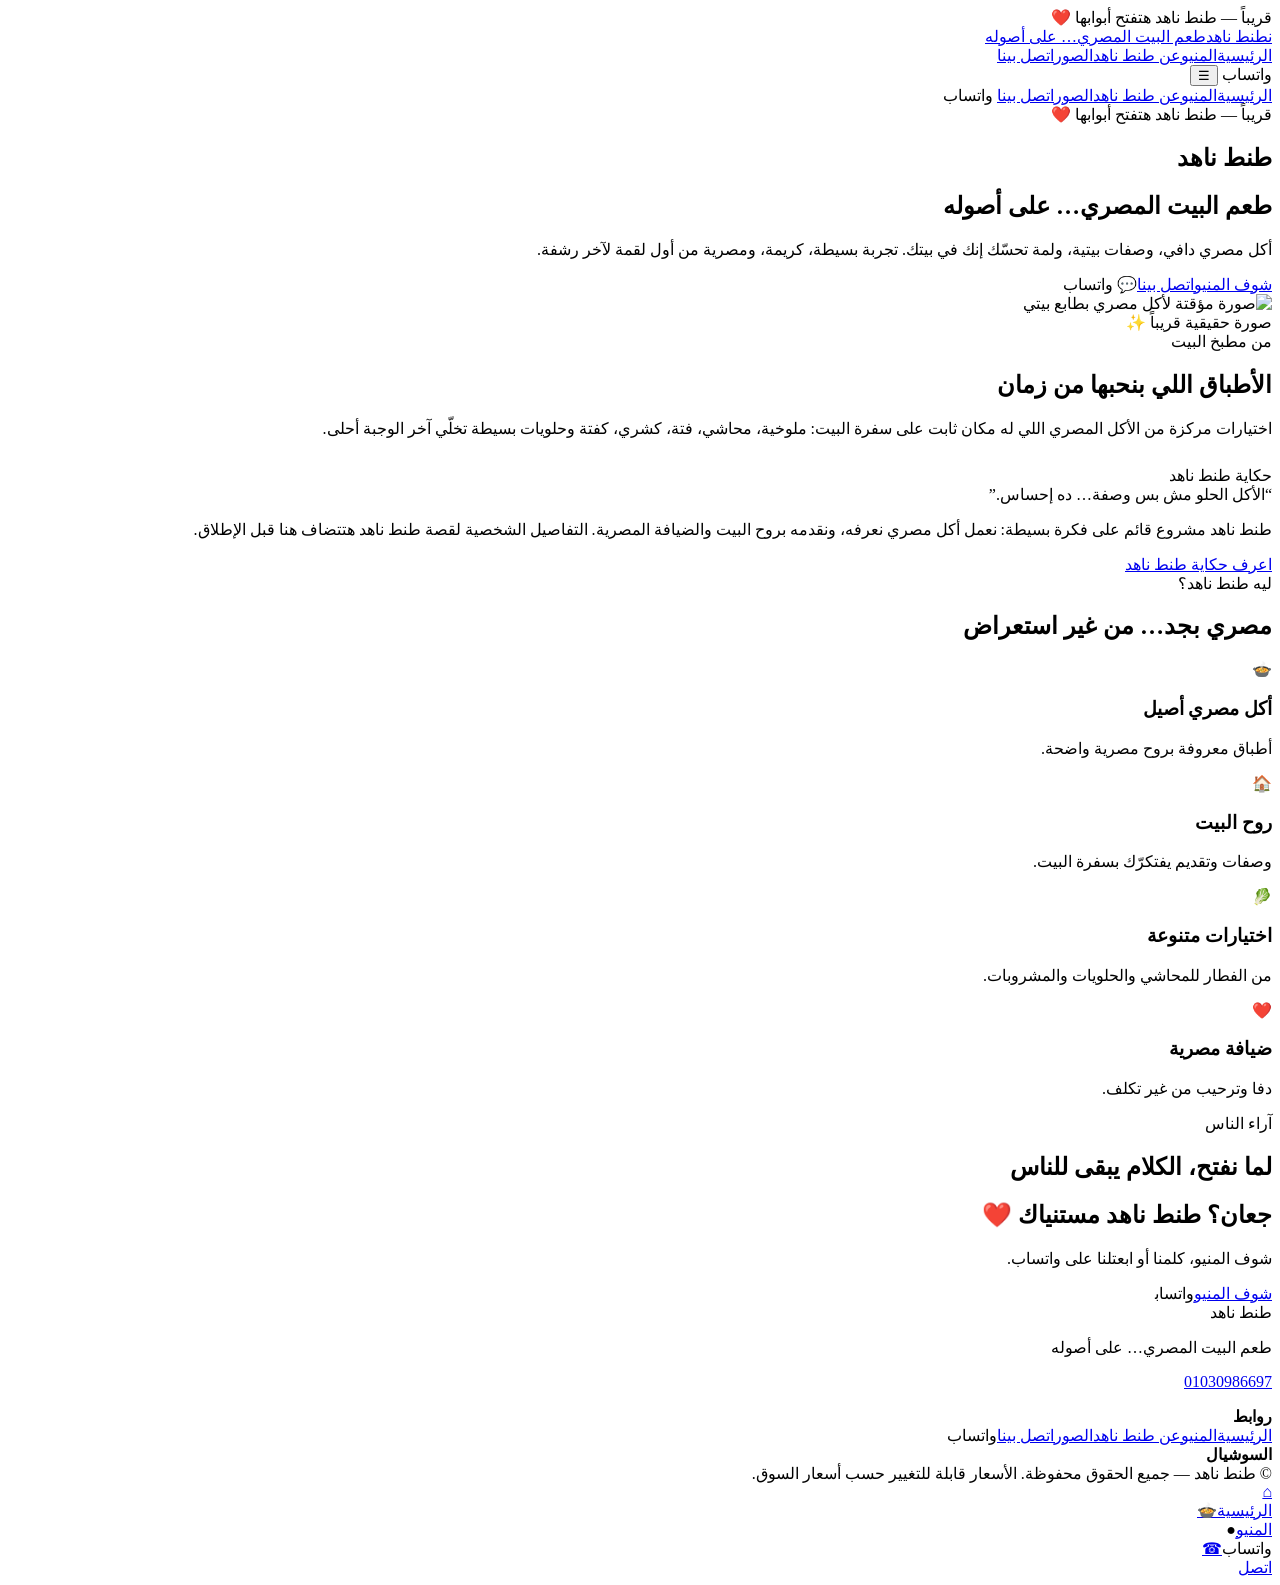
==== index.html @ 29521053 "Add files via upload" ====
<!doctype html>
<html lang="ar" dir="rtl">
<head>
<meta charset="utf-8">
<meta name="viewport" content="width=device-width, initial-scale=1">
<title>طنط ناهد | طعم البيت المصري… على أصوله</title>
<meta name="description" content="طنط ناهد | طعم البيت المصري… على أصوله">
<meta name="theme-color" content="#a65335">
<meta property="og:locale" content="ar_EG">
<link rel="icon" href="images/brand/favicon.svg" type="image/svg+xml">
<link rel="stylesheet" href="css/style.css">
</head><body>
<div class="topbar"><div class="container"><span data-status>قريباً — طنط ناهد هتفتح أبوابها ❤️</span></div></div>
<header class="site-header"><div class="container">
<nav class="nav" aria-label="التنقل الرئيسي">
<a class="brand" href="index.html"><span class="brand-mark">ن</span><span><span class="brand-name" data-brand-name>طنط ناهد</span><span class="brand-tag" data-tagline>طعم البيت المصري… على أصوله</span></span></a>
<div class="nav-links">
<a href="index.html">الرئيسية</a><a href="menu.html">المنيو</a><a href="about.html">عن طنط ناهد</a><a href="gallery.html">الصور</a><a href="contact.html">اتصل بينا</a>
</div>
<a class="btn btn-primary nav-cta" data-whatsapp target="_blank" rel="noopener">واتساب</a>
<button class="menu-toggle" aria-expanded="false" aria-controls="mobile-menu" aria-label="فتح القائمة">☰</button>
</nav>
<div id="mobile-menu" class="mobile-menu">
<a href="index.html">الرئيسية</a><a href="menu.html">المنيو</a><a href="about.html">عن طنط ناهد</a><a href="gallery.html">الصور</a><a href="contact.html">اتصل بينا</a>
<a class="btn btn-primary" data-whatsapp target="_blank" rel="noopener">واتساب</a>
</div>
</div></header>

<main>
<section class="hero"><div class="container hero-grid">
<div class="hero-copy">
<span class="hero-kicker" data-status>قريباً — طنط ناهد هتفتح أبوابها ❤️</span>
<h1 data-brand-name>طنط ناهد</h1>
<h2 data-tagline>طعم البيت المصري… على أصوله</h2>
<p>أكل مصري دافي، وصفات بيتية، ولمة تحسّك إنك في بيتك. تجربة بسيطة، كريمة، ومصرية من أول لقمة لآخر رشفة.</p>
<div class="actions"><a class="btn btn-primary" href="menu.html">شوف المنيو</a><a class="btn btn-secondary" href="contact.html">اتصل بينا</a><a class="btn btn-light" data-whatsapp target="_blank" rel="noopener">💬 واتساب</a></div>
</div>
<div class="hero-image"><img src="images/hero/hero.svg" alt="صورة مؤقتة لأكل مصري بطابع بيتي"><div class="floating-note">صورة حقيقية قريباً ✨</div></div>
</div></section>
<div class="pattern"></div>

<section class="section"><div class="container">
<span class="eyebrow">من مطبخ البيت</span><h2 class="section-title">الأطباق اللي بنحبها من زمان</h2>
<p class="section-intro">اختيارات مركزة من الأكل المصري اللي له مكان ثابت على سفرة البيت: ملوخية، محاشي، فتة، كشري، كفتة وحلويات بسيطة تخلّي آخر الوجبة أحلى.</p>
<div id="featured-dishes" class="cards" style="margin-top:28px"></div>
</div></section>

<section class="section"><div class="container split">
<div class="paper-card"><span class="eyebrow">حكاية طنط ناهد</span><div class="quote">“الأكل الحلو مش بس وصفة… ده إحساس.”</div><p>طنط ناهد مشروع قائم على فكرة بسيطة: نعمل أكل مصري نعرفه، ونقدمه بروح البيت والضيافة المصرية. التفاصيل الشخصية لقصة طنط ناهد هتتضاف هنا قبل الإطلاق.</p><a class="btn btn-primary" href="about.html">اعرف حكاية طنط ناهد</a></div>
<div><span class="eyebrow">ليه طنط ناهد؟</span><h2 class="section-title">مصري بجد… من غير استعراض</h2><div class="feature-strip">
<div class="feature"><div class="feature-icon">🍲</div><h3>أكل مصري أصيل</h3><p>أطباق معروفة بروح مصرية واضحة.</p></div>
<div class="feature"><div class="feature-icon">🏠</div><h3>روح البيت</h3><p>وصفات وتقديم يفتكرّك بسفرة البيت.</p></div>
<div class="feature"><div class="feature-icon">🥬</div><h3>اختيارات متنوعة</h3><p>من الفطار للمحاشي والحلويات والمشروبات.</p></div>
<div class="feature"><div class="feature-icon">❤️</div><h3>ضيافة مصرية</h3><p>دفا وترحيب من غير تكلف.</p></div>
</div></div>
</div></section>

<section class="section"><div class="container"><span class="eyebrow">آراء الناس</span><h2 class="section-title">لما نفتح، الكلام يبقى للناس</h2><div id="reviews" class="review-grid"></div></div></section>

<section class="section"><div class="container"><div class="cta"><h2>جعان؟ طنط ناهد مستنياك ❤️</h2><p>شوف المنيو، كلمنا أو ابعتلنا على واتساب.</p><div class="actions"><a class="btn btn-light" href="menu.html">شوف المنيو</a><a class="btn btn-light" data-whatsapp target="_blank" rel="noopener">واتساب</a><a class="btn btn-secondary" style="border-color:#cbbdb2;color:#fff" data-phone href="tel:01030986697">اتصل بينا</a></div></div></div></section>
</main><footer class="site-footer"><div class="container">
<div class="footer-grid">
<div><div class="footer-title" data-brand-name>طنط ناهد</div><p data-tagline>طعم البيت المصري… على أصوله</p><p><a data-phone href="tel:01030986697">01030986697</a></p></div>
<div><strong>روابط</strong><div class="footer-links"><a href="index.html">الرئيسية</a><a href="menu.html">المنيو</a><a href="about.html">عن طنط ناهد</a><a href="gallery.html">الصور</a><a href="contact.html">اتصل بينا</a><a data-whatsapp target="_blank" rel="noopener">واتساب</a></div></div>
<div><strong>السوشيال</strong><div data-social-links class="actions"></div></div>
</div><div class="footer-bottom">© <span data-year></span> طنط ناهد — جميع الحقوق محفوظة. <span>الأسعار قابلة للتغيير حسب أسعار السوق.</span></div>
</div></footer>
<nav class="mobile-bottom-nav" aria-label="تنقل سريع"><a href="index.html">⌂<br>الرئيسية</a><a href="menu.html">🍲<br>المنيو</a><a class="wa" data-whatsapp target="_blank" rel="noopener">●<br>واتساب</a><a data-phone href="tel:01030986697">☎<br>اتصل</a></nav>
<script src="js/restaurant-data.js"></script><script src="js/main.js"></script></body></html>
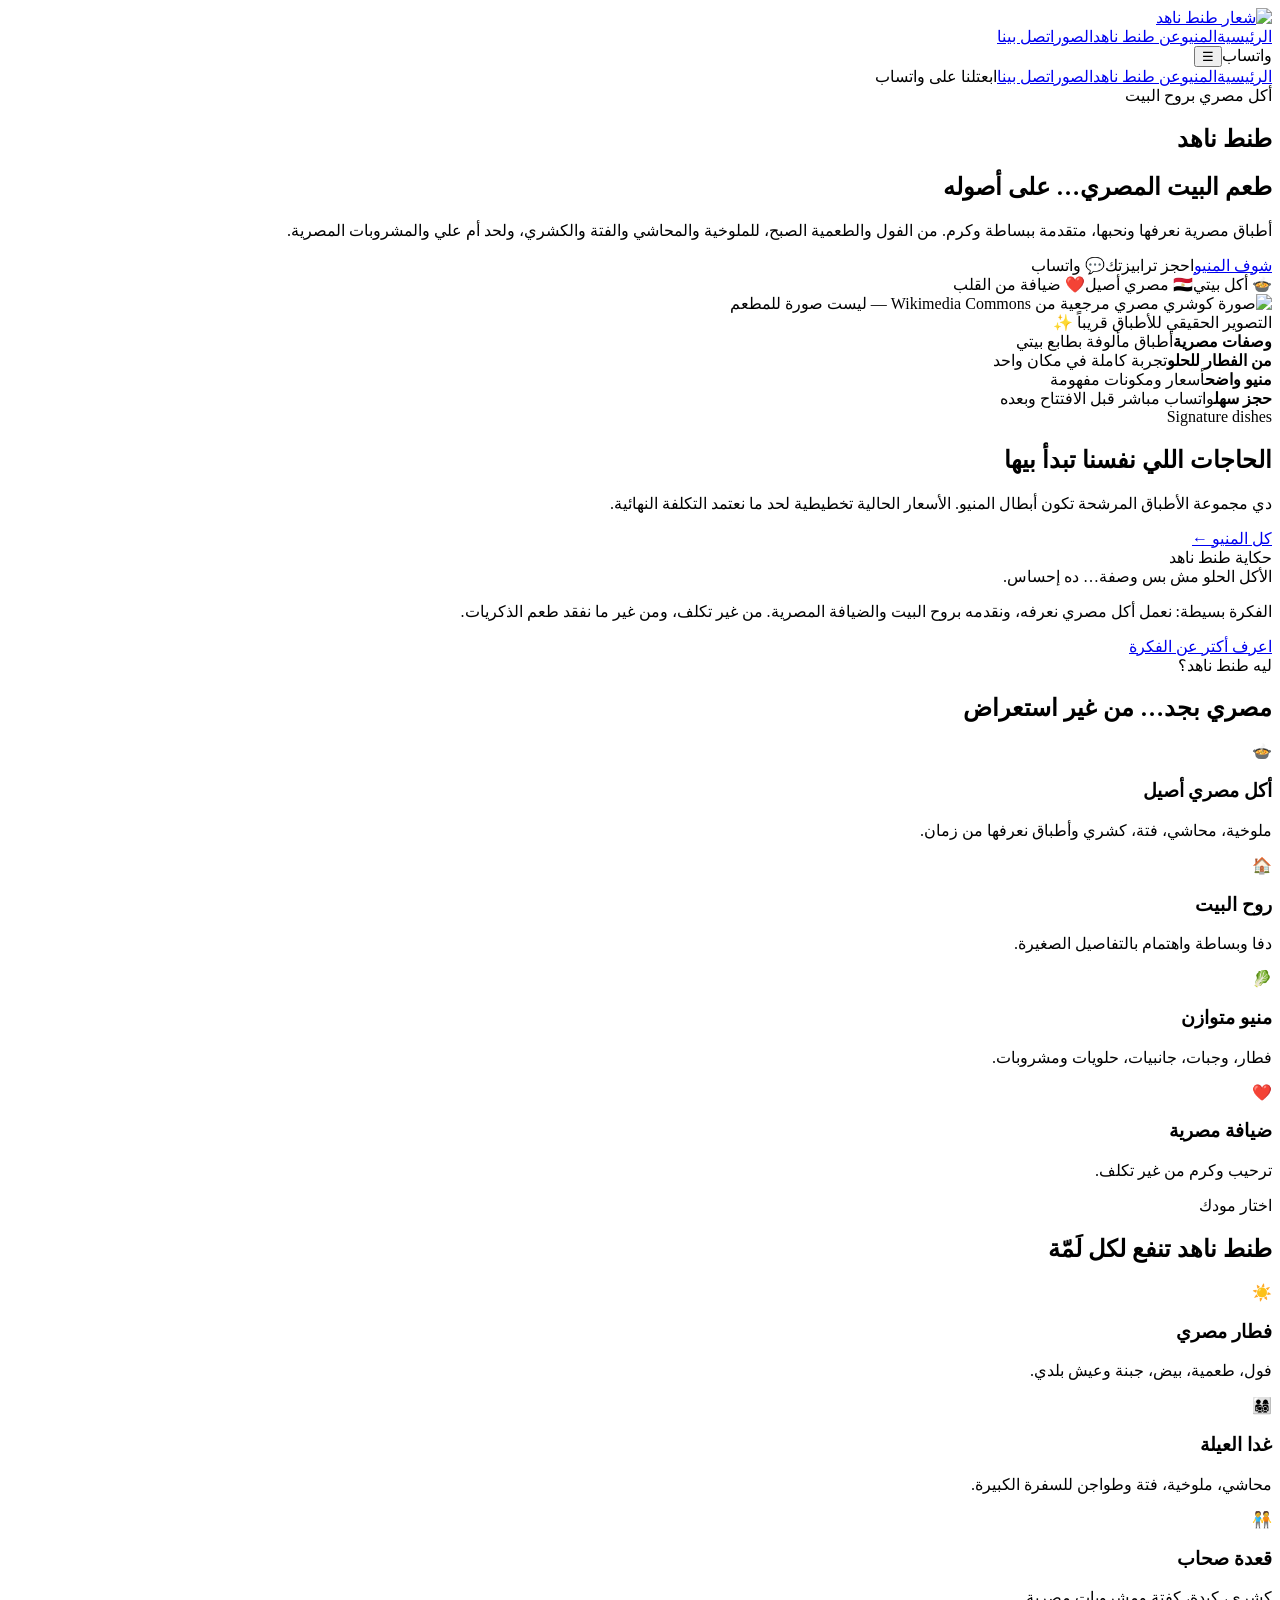
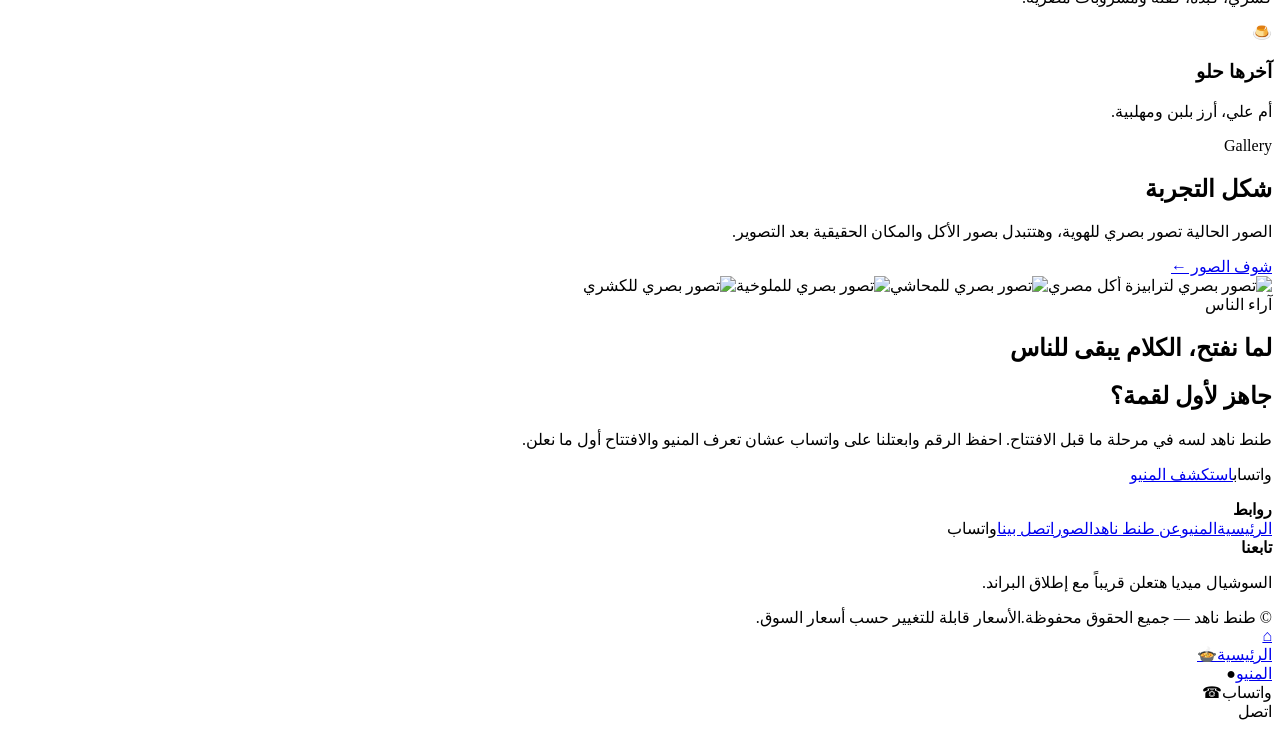
==== commit d388822a: "Add files via upload Upgrade Tante Nahed website to V2" ====
--- a/index.html
+++ b/index.html
@@ -1,69 +1,17 @@
-<!doctype html>
-<html lang="ar" dir="rtl">
-<head>
-<meta charset="utf-8">
-<meta name="viewport" content="width=device-width, initial-scale=1">
-<title>طنط ناهد | طعم البيت المصري… على أصوله</title>
-<meta name="description" content="طنط ناهد | طعم البيت المصري… على أصوله">
-<meta name="theme-color" content="#a65335">
-<meta property="og:locale" content="ar_EG">
-<link rel="icon" href="images/brand/favicon.svg" type="image/svg+xml">
-<link rel="stylesheet" href="css/style.css">
-</head><body>
-<div class="topbar"><div class="container"><span data-status>قريباً — طنط ناهد هتفتح أبوابها ❤️</span></div></div>
-<header class="site-header"><div class="container">
-<nav class="nav" aria-label="التنقل الرئيسي">
-<a class="brand" href="index.html"><span class="brand-mark">ن</span><span><span class="brand-name" data-brand-name>طنط ناهد</span><span class="brand-tag" data-tagline>طعم البيت المصري… على أصوله</span></span></a>
-<div class="nav-links">
-<a href="index.html">الرئيسية</a><a href="menu.html">المنيو</a><a href="about.html">عن طنط ناهد</a><a href="gallery.html">الصور</a><a href="contact.html">اتصل بينا</a>
-</div>
-<a class="btn btn-primary nav-cta" data-whatsapp target="_blank" rel="noopener">واتساب</a>
-<button class="menu-toggle" aria-expanded="false" aria-controls="mobile-menu" aria-label="فتح القائمة">☰</button>
-</nav>
-<div id="mobile-menu" class="mobile-menu">
-<a href="index.html">الرئيسية</a><a href="menu.html">المنيو</a><a href="about.html">عن طنط ناهد</a><a href="gallery.html">الصور</a><a href="contact.html">اتصل بينا</a>
-<a class="btn btn-primary" data-whatsapp target="_blank" rel="noopener">واتساب</a>
-</div>
-</div></header>
-
+<!doctype html><html lang="ar" dir="rtl"><head><meta charset="utf-8"><meta name="viewport" content="width=device-width,initial-scale=1"><title>طنط ناهد | طعم البيت المصري… على أصوله</title><meta name="description" content="طنط ناهد — أكل مصري بطعم البيت: محشي، ملوخية، كشري، فتة، فراخ وحلويات مصرية."><meta name="theme-color" content="#a65335"><meta property="og:locale" content="ar_EG"><meta property="og:title" content="طنط ناهد | طعم البيت المصري… على أصوله"><meta property="og:description" content="أكل مصري دافي، وصفات بيتية، ولمة تحسّك إنك في بيتك."><link rel="icon" href="images/brand/favicon.svg" type="image/svg+xml"><link rel="stylesheet" href="css/style.css"></head><body>
+<div class="topbar"><div class="container"><span data-status></span></div></div>
+<header class="site-header"><div class="container"><nav class="nav" aria-label="التنقل الرئيسي"><a class="brand" href="index.html"><img class="brand-logo" src="images/brand/logo.svg" alt="شعار طنط ناهد"><span><span class="brand-name" data-brand-name></span><span class="brand-tag" data-tagline></span></span></a><div class="nav-links"><a class="active" href="index.html">الرئيسية</a><a href="menu.html">المنيو</a><a href="about.html">عن طنط ناهد</a><a href="gallery.html">الصور</a><a href="contact.html">اتصل بينا</a></div><a class="btn btn-primary nav-cta" data-whatsapp target="_blank" rel="noopener">واتساب</a><button class="menu-toggle" aria-expanded="false" aria-controls="mobile-menu" aria-label="فتح القائمة">☰</button></nav><div id="mobile-menu" class="mobile-menu"><a href="index.html">الرئيسية</a><a href="menu.html">المنيو</a><a href="about.html">عن طنط ناهد</a><a href="gallery.html">الصور</a><a href="contact.html">اتصل بينا</a><a class="btn btn-primary" data-whatsapp target="_blank" rel="noopener">ابعتلنا على واتساب</a></div></div></header>
 <main>
-<section class="hero"><div class="container hero-grid">
-<div class="hero-copy">
-<span class="hero-kicker" data-status>قريباً — طنط ناهد هتفتح أبوابها ❤️</span>
-<h1 data-brand-name>طنط ناهد</h1>
-<h2 data-tagline>طعم البيت المصري… على أصوله</h2>
-<p>أكل مصري دافي، وصفات بيتية، ولمة تحسّك إنك في بيتك. تجربة بسيطة، كريمة، ومصرية من أول لقمة لآخر رشفة.</p>
-<div class="actions"><a class="btn btn-primary" href="menu.html">شوف المنيو</a><a class="btn btn-secondary" href="contact.html">اتصل بينا</a><a class="btn btn-light" data-whatsapp target="_blank" rel="noopener">💬 واتساب</a></div>
-</div>
-<div class="hero-image"><img src="images/hero/hero.svg" alt="صورة مؤقتة لأكل مصري بطابع بيتي"><div class="floating-note">صورة حقيقية قريباً ✨</div></div>
-</div></section>
+<section class="hero"><div class="container hero-grid"><div class="hero-copy"><span class="eyebrow">أكل مصري بروح البيت</span><h1 data-brand-name>طنط ناهد</h1><h2 data-tagline>طعم البيت المصري… على أصوله</h2><p>أطباق مصرية نعرفها ونحبها، متقدمة ببساطة وكرم. من الفول والطعمية الصبح، للملوخية والمحاشي والفتة والكشري، ولحد أم علي والمشروبات المصرية.</p><div class="actions"><a class="btn btn-primary" href="menu.html">شوف المنيو</a><a class="btn btn-secondary" data-reserve>احجز ترابيزتك</a><a class="btn btn-light" data-whatsapp target="_blank" rel="noopener">💬 واتساب</a></div><div class="hero-meta"><span class="pill">🍲 أكل بيتي</span><span class="pill">🇪🇬 مصري أصيل</span><span class="pill">❤️ ضيافة من القلب</span></div></div><div class="hero-media"><img src="https://commons.wikimedia.org/wiki/Special:Redirect/file/Koshari.jpg" alt="صورة كوشري مصري مرجعية من Wikimedia Commons — ليست صورة للمطعم"><div class="hero-stamp">التصوير الحقيقي للأطباق قريباً ✨</div></div></div></section>
 <div class="pattern"></div>
-
-<section class="section"><div class="container">
-<span class="eyebrow">من مطبخ البيت</span><h2 class="section-title">الأطباق اللي بنحبها من زمان</h2>
-<p class="section-intro">اختيارات مركزة من الأكل المصري اللي له مكان ثابت على سفرة البيت: ملوخية، محاشي، فتة، كشري، كفتة وحلويات بسيطة تخلّي آخر الوجبة أحلى.</p>
-<div id="featured-dishes" class="cards" style="margin-top:28px"></div>
-</div></section>
-
-<section class="section"><div class="container split">
-<div class="paper-card"><span class="eyebrow">حكاية طنط ناهد</span><div class="quote">“الأكل الحلو مش بس وصفة… ده إحساس.”</div><p>طنط ناهد مشروع قائم على فكرة بسيطة: نعمل أكل مصري نعرفه، ونقدمه بروح البيت والضيافة المصرية. التفاصيل الشخصية لقصة طنط ناهد هتتضاف هنا قبل الإطلاق.</p><a class="btn btn-primary" href="about.html">اعرف حكاية طنط ناهد</a></div>
-<div><span class="eyebrow">ليه طنط ناهد؟</span><h2 class="section-title">مصري بجد… من غير استعراض</h2><div class="feature-strip">
-<div class="feature"><div class="feature-icon">🍲</div><h3>أكل مصري أصيل</h3><p>أطباق معروفة بروح مصرية واضحة.</p></div>
-<div class="feature"><div class="feature-icon">🏠</div><h3>روح البيت</h3><p>وصفات وتقديم يفتكرّك بسفرة البيت.</p></div>
-<div class="feature"><div class="feature-icon">🥬</div><h3>اختيارات متنوعة</h3><p>من الفطار للمحاشي والحلويات والمشروبات.</p></div>
-<div class="feature"><div class="feature-icon">❤️</div><h3>ضيافة مصرية</h3><p>دفا وترحيب من غير تكلف.</p></div>
-</div></div>
-</div></section>
-
-<section class="section"><div class="container"><span class="eyebrow">آراء الناس</span><h2 class="section-title">لما نفتح، الكلام يبقى للناس</h2><div id="reviews" class="review-grid"></div></div></section>
-
-<section class="section"><div class="container"><div class="cta"><h2>جعان؟ طنط ناهد مستنياك ❤️</h2><p>شوف المنيو، كلمنا أو ابعتلنا على واتساب.</p><div class="actions"><a class="btn btn-light" href="menu.html">شوف المنيو</a><a class="btn btn-light" data-whatsapp target="_blank" rel="noopener">واتساب</a><a class="btn btn-secondary" style="border-color:#cbbdb2;color:#fff" data-phone href="tel:01030986697">اتصل بينا</a></div></div></div></section>
-</main><footer class="site-footer"><div class="container">
-<div class="footer-grid">
-<div><div class="footer-title" data-brand-name>طنط ناهد</div><p data-tagline>طعم البيت المصري… على أصوله</p><p><a data-phone href="tel:01030986697">01030986697</a></p></div>
-<div><strong>روابط</strong><div class="footer-links"><a href="index.html">الرئيسية</a><a href="menu.html">المنيو</a><a href="about.html">عن طنط ناهد</a><a href="gallery.html">الصور</a><a href="contact.html">اتصل بينا</a><a data-whatsapp target="_blank" rel="noopener">واتساب</a></div></div>
-<div><strong>السوشيال</strong><div data-social-links class="actions"></div></div>
-</div><div class="footer-bottom">© <span data-year></span> طنط ناهد — جميع الحقوق محفوظة. <span>الأسعار قابلة للتغيير حسب أسعار السوق.</span></div>
-</div></footer>
-<nav class="mobile-bottom-nav" aria-label="تنقل سريع"><a href="index.html">⌂<br>الرئيسية</a><a href="menu.html">🍲<br>المنيو</a><a class="wa" data-whatsapp target="_blank" rel="noopener">●<br>واتساب</a><a data-phone href="tel:01030986697">☎<br>اتصل</a></nav>
-<script src="js/restaurant-data.js"></script><script src="js/main.js"></script></body></html>+<section class="section"><div class="container"><div class="trust-grid"><div class="trust-item"><strong>وصفات مصرية</strong><span>أطباق مألوفة بطابع بيتي</span></div><div class="trust-item"><strong>من الفطار للحلو</strong><span>تجربة كاملة في مكان واحد</span></div><div class="trust-item"><strong>منيو واضح</strong><span>أسعار ومكونات مفهومة</span></div><div class="trust-item"><strong>حجز سهل</strong><span>واتساب مباشر قبل الافتتاح وبعده</span></div></div></div></section>
+<section class="section"><div class="container"><div class="section-head"><div><span class="eyebrow">Signature dishes</span><h2 class="section-title">الحاجات اللي نفسنا تبدأ بيها</h2><p class="section-intro">دي مجموعة الأطباق المرشحة تكون أبطال المنيو. الأسعار الحالية تخطيطية لحد ما نعتمد التكلفة النهائية.</p></div><a class="text-link" href="menu.html">كل المنيو ←</a></div><div id="featured-dishes" class="cards"></div></div></section>
+<section class="section"><div class="container split"><div class="paper-card"><span class="eyebrow">حكاية طنط ناهد</span><div class="quote">الأكل الحلو مش بس وصفة… ده إحساس.</div><p>الفكرة بسيطة: نعمل أكل مصري نعرفه، ونقدمه بروح البيت والضيافة المصرية. من غير تكلف، ومن غير ما نفقد طعم الذكريات.</p><a class="btn btn-primary" href="about.html">اعرف أكتر عن الفكرة</a></div><div><span class="eyebrow">ليه طنط ناهد؟</span><h2 class="section-title">مصري بجد… من غير استعراض</h2><div class="feature-strip"><div class="feature"><div class="feature-icon">🍲</div><h3>أكل مصري أصيل</h3><p>ملوخية، محاشي، فتة، كشري وأطباق نعرفها من زمان.</p></div><div class="feature"><div class="feature-icon">🏠</div><h3>روح البيت</h3><p>دفا وبساطة واهتمام بالتفاصيل الصغيرة.</p></div><div class="feature"><div class="feature-icon">🥬</div><h3>منيو متوازن</h3><p>فطار، وجبات، جانبيات، حلويات ومشروبات.</p></div><div class="feature"><div class="feature-icon">❤️</div><h3>ضيافة مصرية</h3><p>ترحيب وكرم من غير تكلف.</p></div></div></div></div></section>
+<section class="section"><div class="container"><div class="section-head"><div><span class="eyebrow">اختار مودك</span><h2 class="section-title">طنط ناهد تنفع لكل لَمّة</h2></div></div><div class="occasion-grid"><article class="occasion"><span class="emoji">☀️</span><h3>فطار مصري</h3><p>فول، طعمية، بيض، جبنة وعيش بلدي.</p></article><article class="occasion"><span class="emoji">👨‍👩‍👧‍👦</span><h3>غدا العيلة</h3><p>محاشي، ملوخية، فتة وطواجن للسفرة الكبيرة.</p></article><article class="occasion"><span class="emoji">🧑‍🤝‍🧑</span><h3>قعدة صحاب</h3><p>كشري، كبدة، كفتة ومشروبات مصرية.</p></article><article class="occasion"><span class="emoji">🍮</span><h3>آخرها حلو</h3><p>أم علي، أرز بلبن ومهلبية.</p></article></div></div></section>
+<section class="section"><div class="container"><div class="section-head"><div><span class="eyebrow">Gallery</span><h2 class="section-title">شكل التجربة</h2><p class="section-intro">الصور الحالية تصور بصري للهوية، وهتتبدل بصور الأكل والمكان الحقيقية بعد التصوير.</p></div><a class="text-link" href="gallery.html">شوف الصور ←</a></div><div class="mini-gallery"><img src="images/gallery/food-table.svg" alt="تصور بصري لترابيزة أكل مصري"><img src="images/gallery/mahshi.svg" alt="تصور بصري للمحاشي"><img src="images/gallery/molokhia.svg" alt="تصور بصري للملوخية"><img src="images/gallery/koshary.svg" alt="تصور بصري للكشري"></div></div></section>
+<section class="section"><div class="container"><div class="section-head"><div><span class="eyebrow">آراء الناس</span><h2 class="section-title">لما نفتح، الكلام يبقى للناس</h2></div></div><div id="reviews"></div></div></section>
+<section class="section"><div class="container"><div class="cta"><h2>جاهز لأول لقمة؟</h2><p>طنط ناهد لسه في مرحلة ما قبل الافتتاح. احفظ الرقم وابعتلنا على واتساب عشان تعرف المنيو والافتتاح أول ما نعلن.</p><div class="actions"><a class="btn btn-light" data-whatsapp target="_blank" rel="noopener">واتساب</a><a class="btn btn-secondary" href="menu.html">استكشف المنيو</a></div></div></div></section>
+</main>
+<footer class="site-footer"><div class="container"><div class="footer-grid"><div><div class="footer-title" data-brand-name></div><p data-tagline></p><p><a data-phone></a></p></div><div><strong>روابط</strong><div class="footer-links"><a href="index.html">الرئيسية</a><a href="menu.html">المنيو</a><a href="about.html">عن طنط ناهد</a><a href="gallery.html">الصور</a><a href="contact.html">اتصل بينا</a><a data-whatsapp target="_blank" rel="noopener">واتساب</a></div></div><div><strong>تابعنا</strong><p>السوشيال ميديا هتعلن قريباً مع إطلاق البراند.</p><div data-social-links class="actions"></div></div></div><div class="footer-bottom"><span>© <span data-year></span> طنط ناهد — جميع الحقوق محفوظة.</span><span>الأسعار قابلة للتغيير حسب أسعار السوق.</span></div></div></footer>
+<nav class="mobile-bottom-nav" aria-label="تنقل سريع"><a class="active" href="index.html">⌂<br>الرئيسية</a><a href="menu.html">🍲<br>المنيو</a><a class="wa" data-whatsapp target="_blank" rel="noopener">●<br>واتساب</a><a data-phone>☎<br>اتصل</a></nav>
+<script src="js/restaurant-data.js"></script><script src="js/main.js"></script></body></html>
